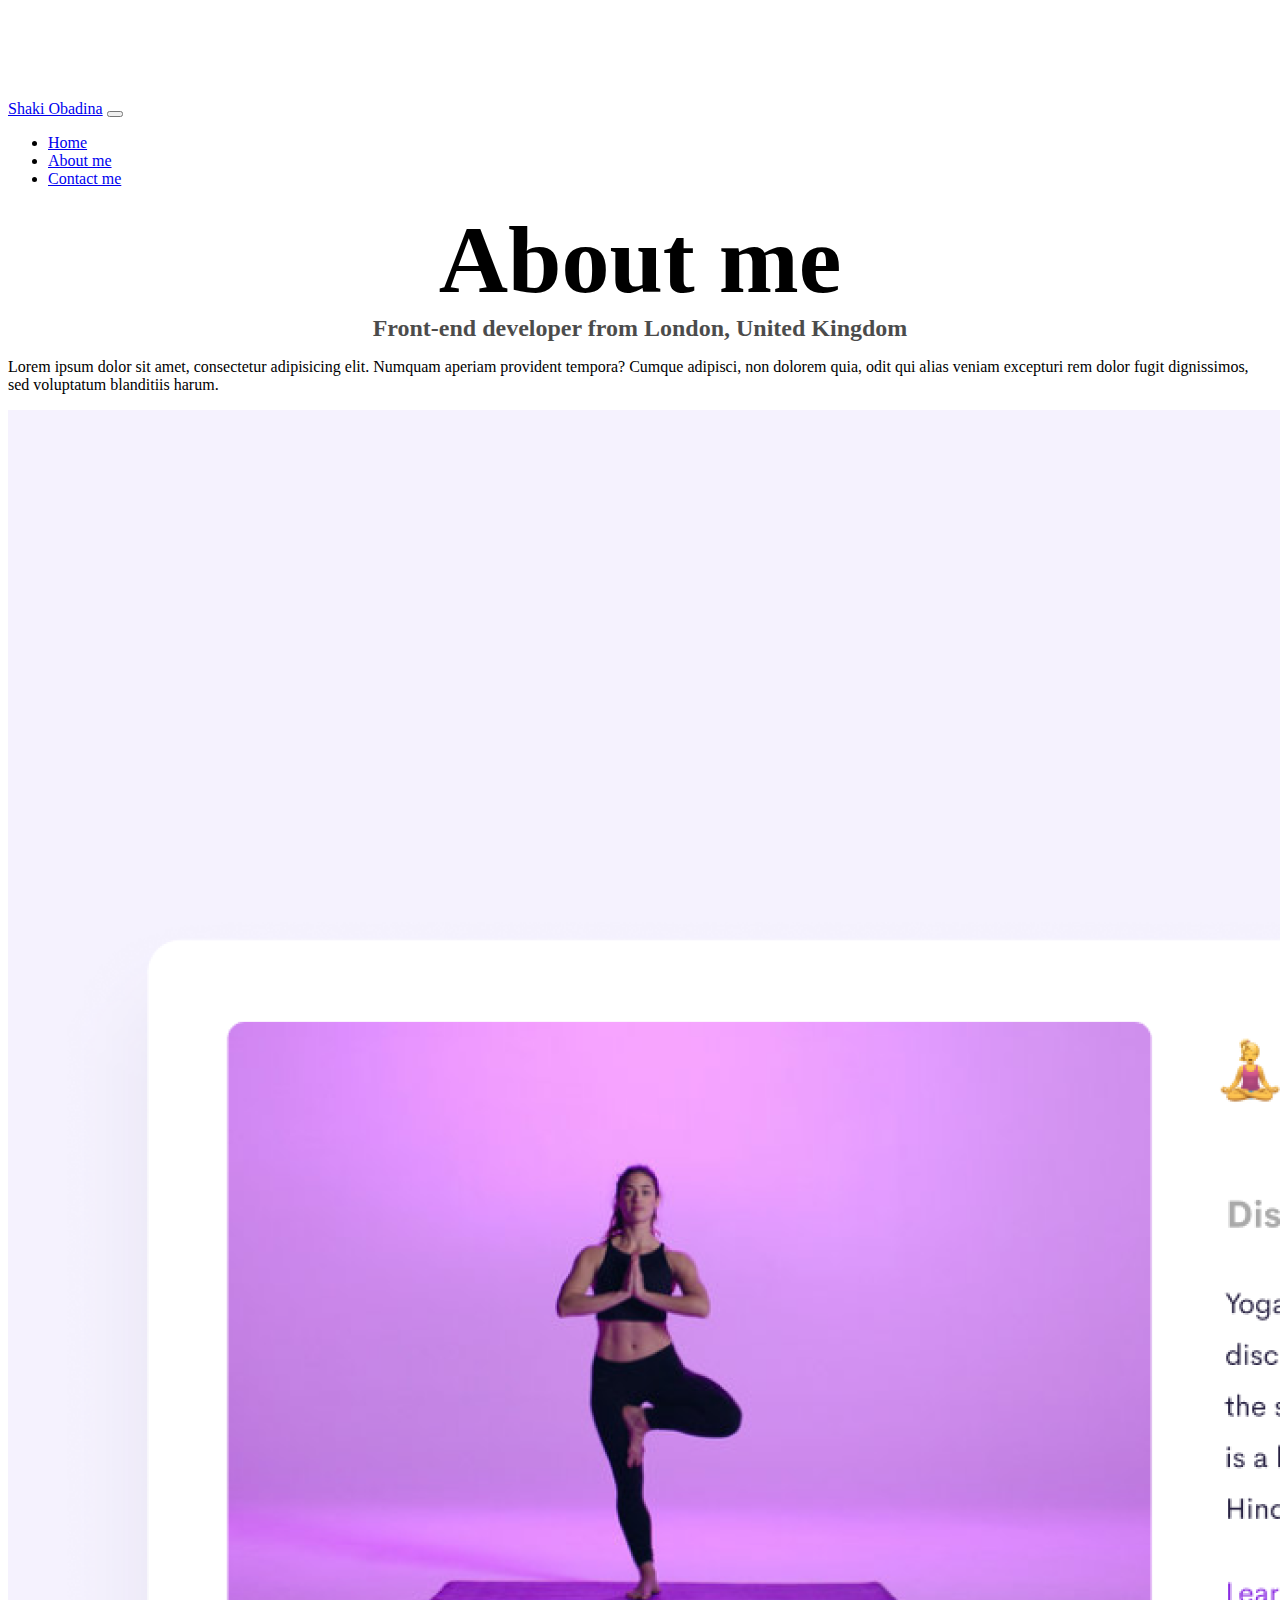
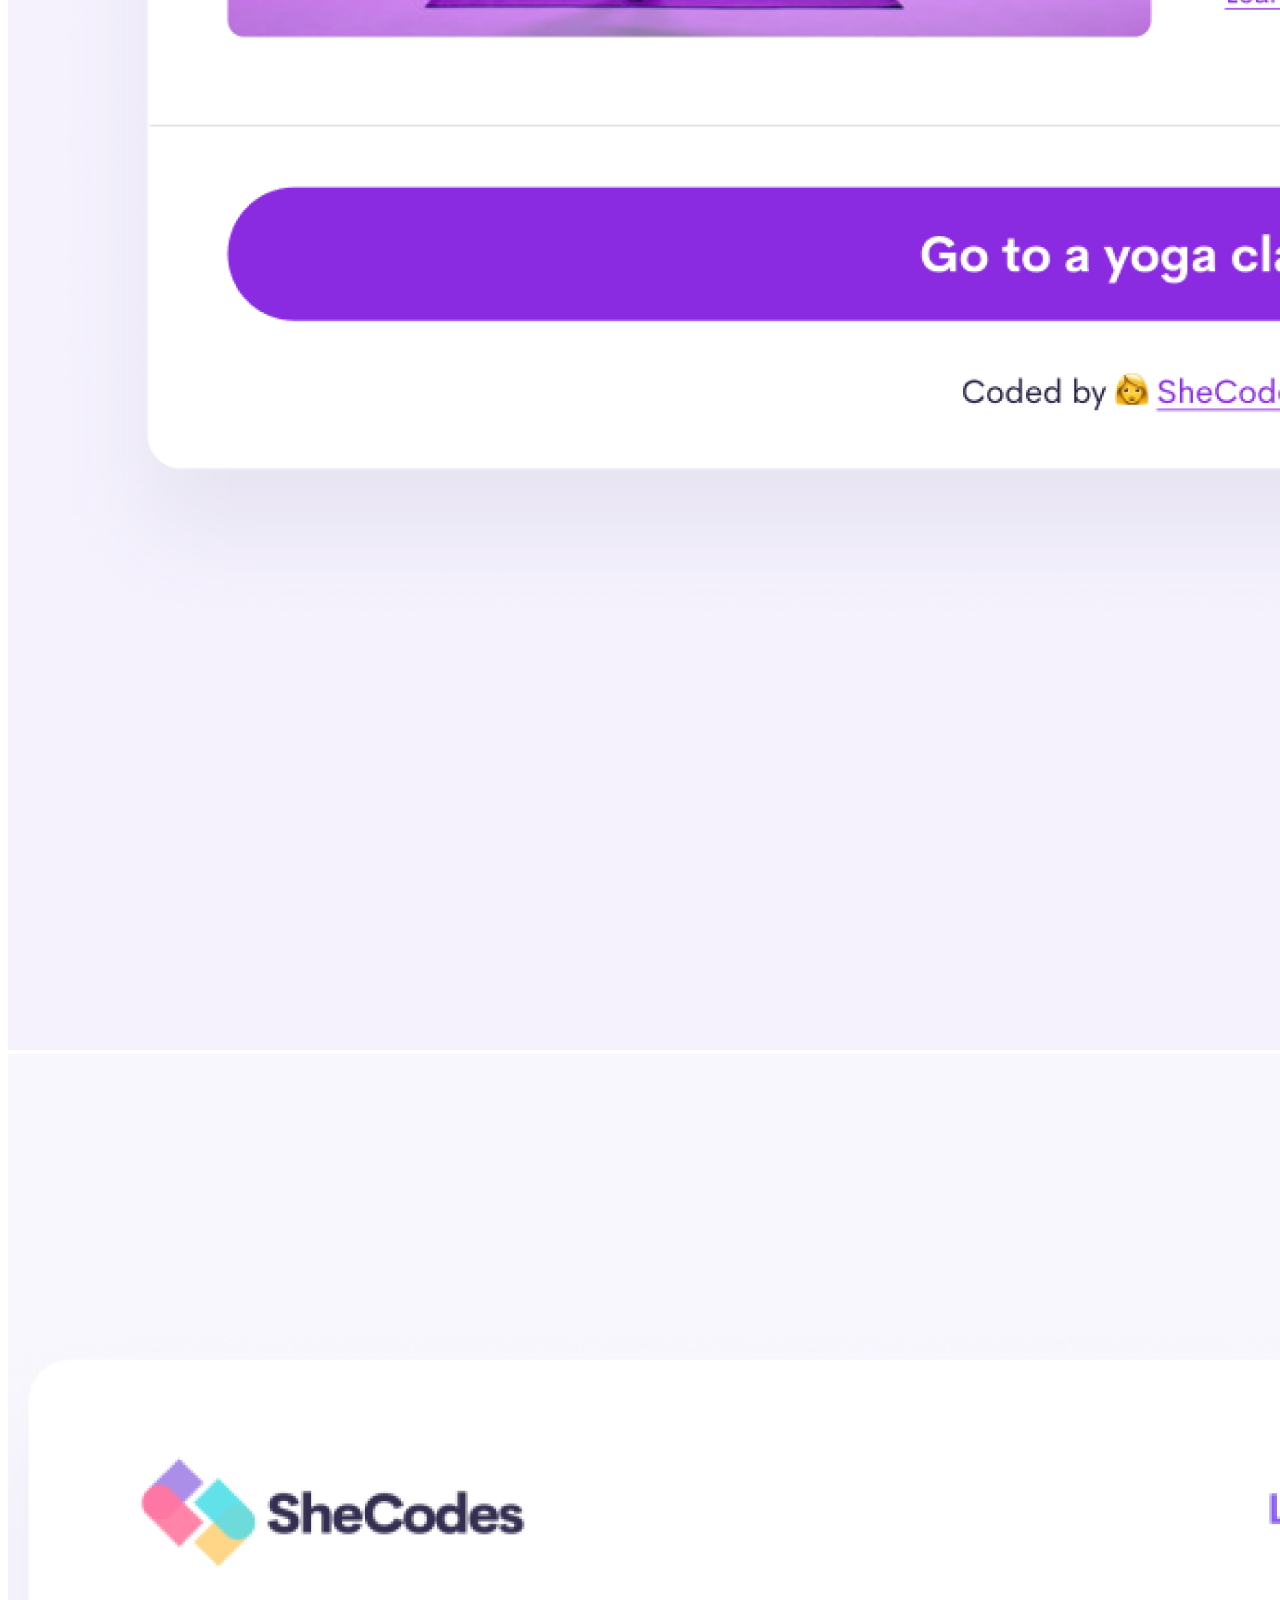
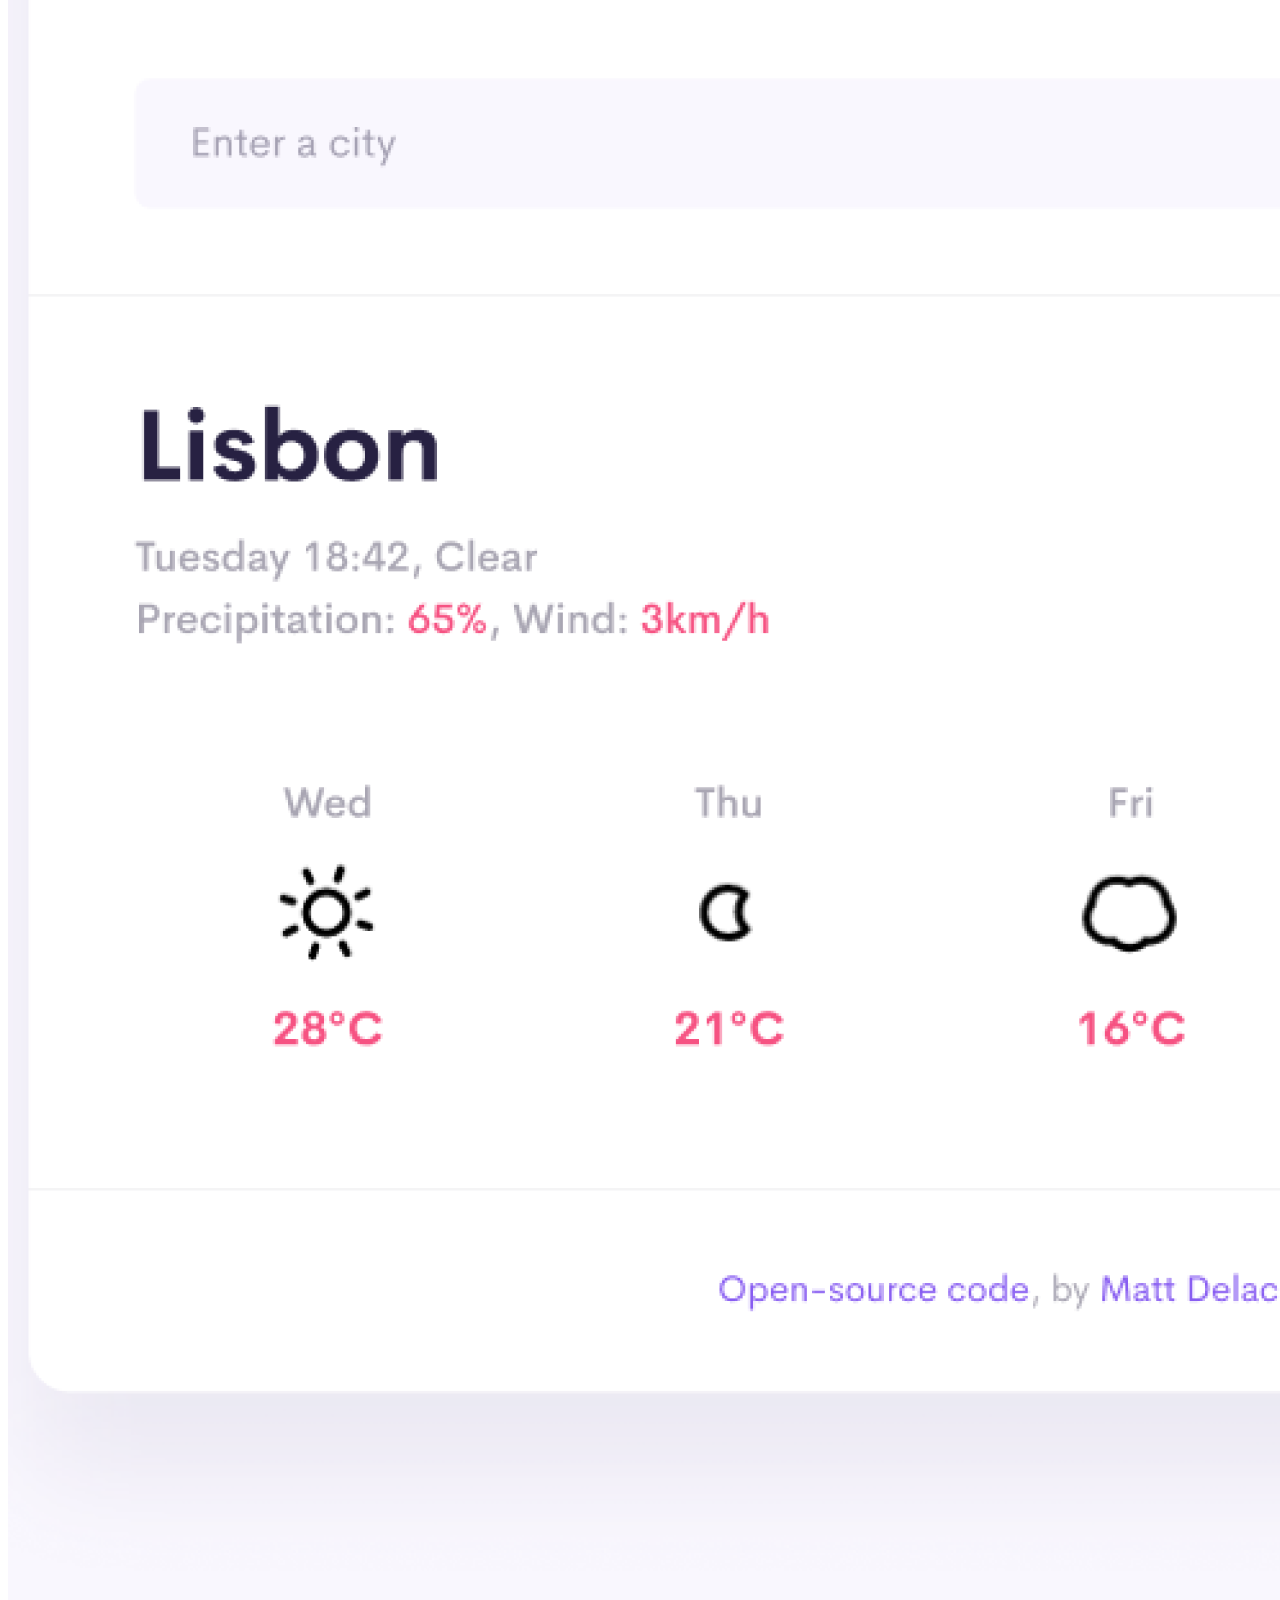
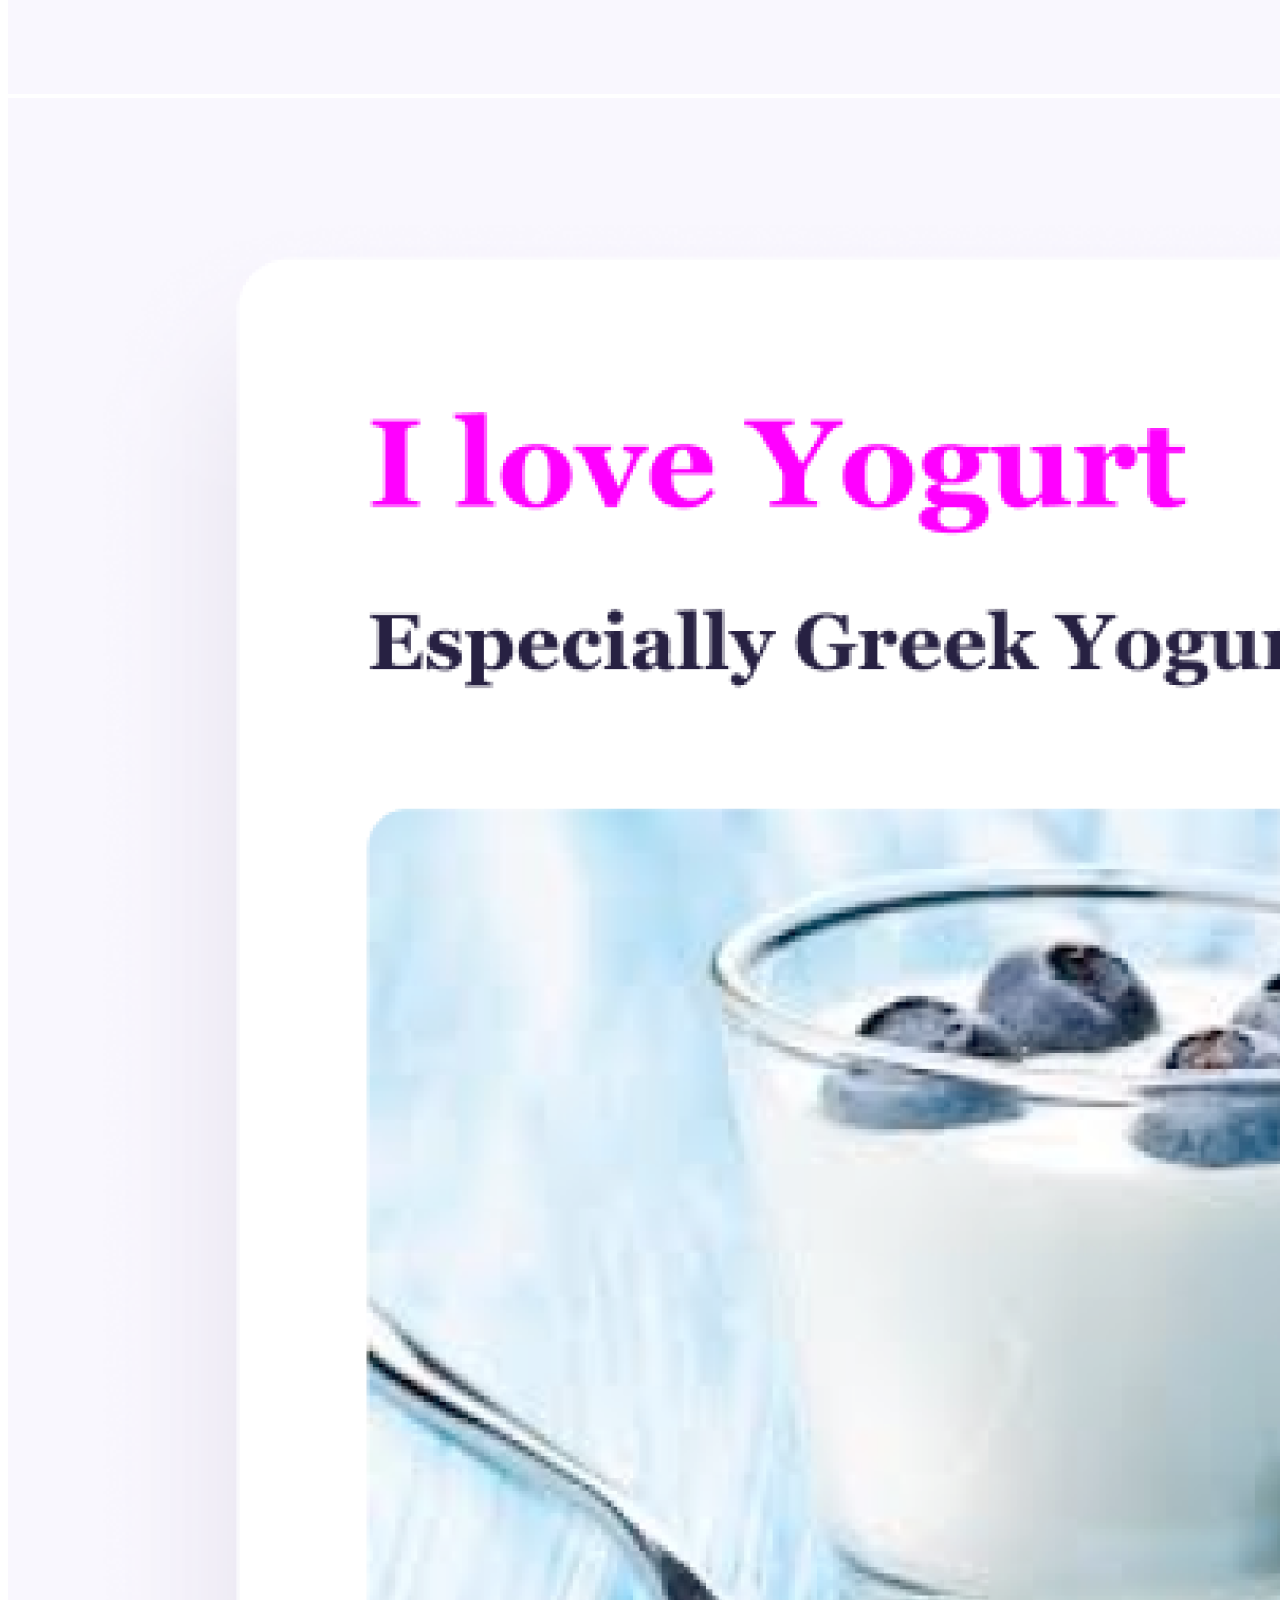
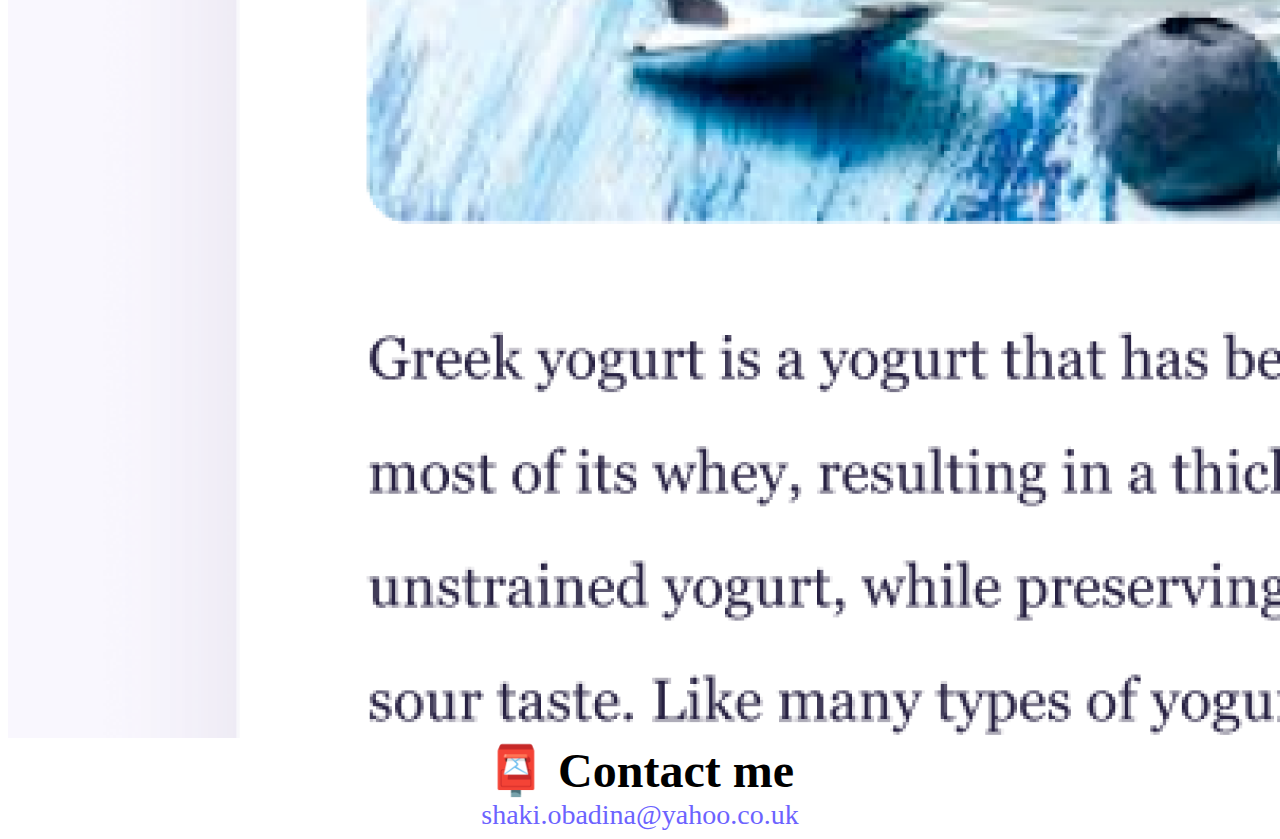
==== about.html @ 916527e1 "File structure" ====
<!DOCTYPE html>
<html lang="en">
  <head>
    <meta charset="UTF-8" />
    <meta http-equiv="X-UA-Compatible" content="IE=edge" />
    <meta name="viewport" content="width=device-width, initial-scale=1.0" />
    <link
      href="https://cdn.jsdelivr.net/npm/bootstrap@5.1.3/dist/css/bootstrap.min.css"
      rel="stylesheet"
      integrity="sha384-1BmE4kWBq78iYhFldvKuhfTAU6auU8tT94WrHftjDbrCEXSU1oBoqyl2QvZ6jIW3"
      crossorigin="anonymous"
    />
    <script
      src="https://cdn.jsdelivr.net/npm/bootstrap@5.1.3/dist/js/bootstrap.bundle.min.js"
      integrity="sha384-ka7Sk0Gln4gmtz2MlQnikT1wXgYsOg+OMhuP+IlRH9sENBO0LRn5q+8nbTov4+1p"
      crossorigin="anonymous"
    ></script>
    <link rel="stylesheet" href="style.css" />
    <title>About Shaki Obadina</title>
  </head>
  <body>
    <nav class="navbar navbar-expand-lg navbar-light bg-light fixed-top">
          <div class="container">
        <a class="navbar-brand" href="/"> Shaki Obadina</a>
        <button
          class="navbar-toggler"
          type="button"
          data-bs-toggle="collapse"
          data-bs-target="#navbarNav"
          aria-controls="navbarNav"
          aria-expanded="true"
          aria-label="Toggle navigation"
        >
          <span class="navbar-toggler-icon"></span>
        </button>
        <div class="collapse navbar-collapse" id="navbarNav">
          <ul class="navbar-nav">
            <li class="nav-item active">
              <a class="nav-link" href="/">Home</a>
            </li>
            <li class="nav-item">
              <a class="nav-link" href="about.html">About me</a>
            </li>
            <li class="nav-item">
              <a class="nav-link" href="about.html#contact">Contact me</a>
            </li>
          </ul>
        </div>
      </nav>
    </div>
    <h1>About me</h1>
    <h3>Front-end developer from London, United Kingdom</h3>
    <div>
      <p class="mt-3 text-center">
        Lorem ipsum dolor sit amet, consectetur adipisicing elit. Numquam
        aperiam provident tempora? Cumque adipisci, non dolorem quia, odit qui
        alias veniam excepturi rem dolor fugit dignissimos, sed voluptatum
        blanditiis harum.
      </p>
    </div>
    <div class="container">
      <div class="row">
        <div class="col-sm-4">
          <img src="images/yoga.png" class="img-fluid rounded p-2 shadow-sm" />
        </div>
        <div class="col-sm-4">
          <img
            src="images/weather.png"
            class="img-fluid rounded p-2 shadow-sm"
          />
        </div>
        <div class="col-sm-4">
          <img
            src="images/yogurt.png"
            class="img-fluid rounded p-2 shadow-sm"
          />
        </div>
      </div>
    </div>
    <div id="contact" class="mt-5">
      <h2>📮 Contact me</h2>
      <div class="mb-5">
        <a href="mailto:shaki.obadina@yahoo.co.uk" class="email-link">
          shaki.obadina@yahoo.co.uk
        </a>
        </div>
      </div>
    </div>
  </body>
</html>
---- style.css ----
:root {
  --primary-color: #6c63ff;
  --secondary-color: #f5f2fe;
  --box-shadow: 0 5px 10px rgba(0, 0, 0, 0.3);
}

body {
  margin-top: 100px;
}

h1,
h2,
h3 {
  text-align: center;
  margin: 0;
}

h1 {
  font-size: 96px;
}

h2 {
  font-size: 48px;
}

h3 {
  font-size: 24px;
  opacity: 0.7;
}

.navigation-links {
  display: flex;
  margin-top: 40px;
  justify-content: center;
}

.navigation-links a {
  margin: 20px;
  border-radius: 4px;
  padding: 20px 15px;
  text-decoration: none;
  text-transform: capitalize;
}

.contact-link {
  background: var(--primary-color);
  box-shadow: var(--box-shadow);
  color: white;
}

.about-link {
  color: var(--primary-color);
  border: 1px solid var(--primary-color);
}

.project-link {
  background: var(--primary-color);
  text-decoration: none;
  color: var(--secondary-color);
  padding: 20px 15px;
  box-shadow: var(--box-shadow);
  border-radius: 4px;
}

.homepage-link {
  color: var(--primary-color);
  text-align: center;
  display: block;
}

.email-link {
  display: flex;
  justify-content: center;
  color: var(--primary-color);
  font-size: 28px;
  text-decoration: none;
}

.email-link:hover {
  text-decoration: underline;
}
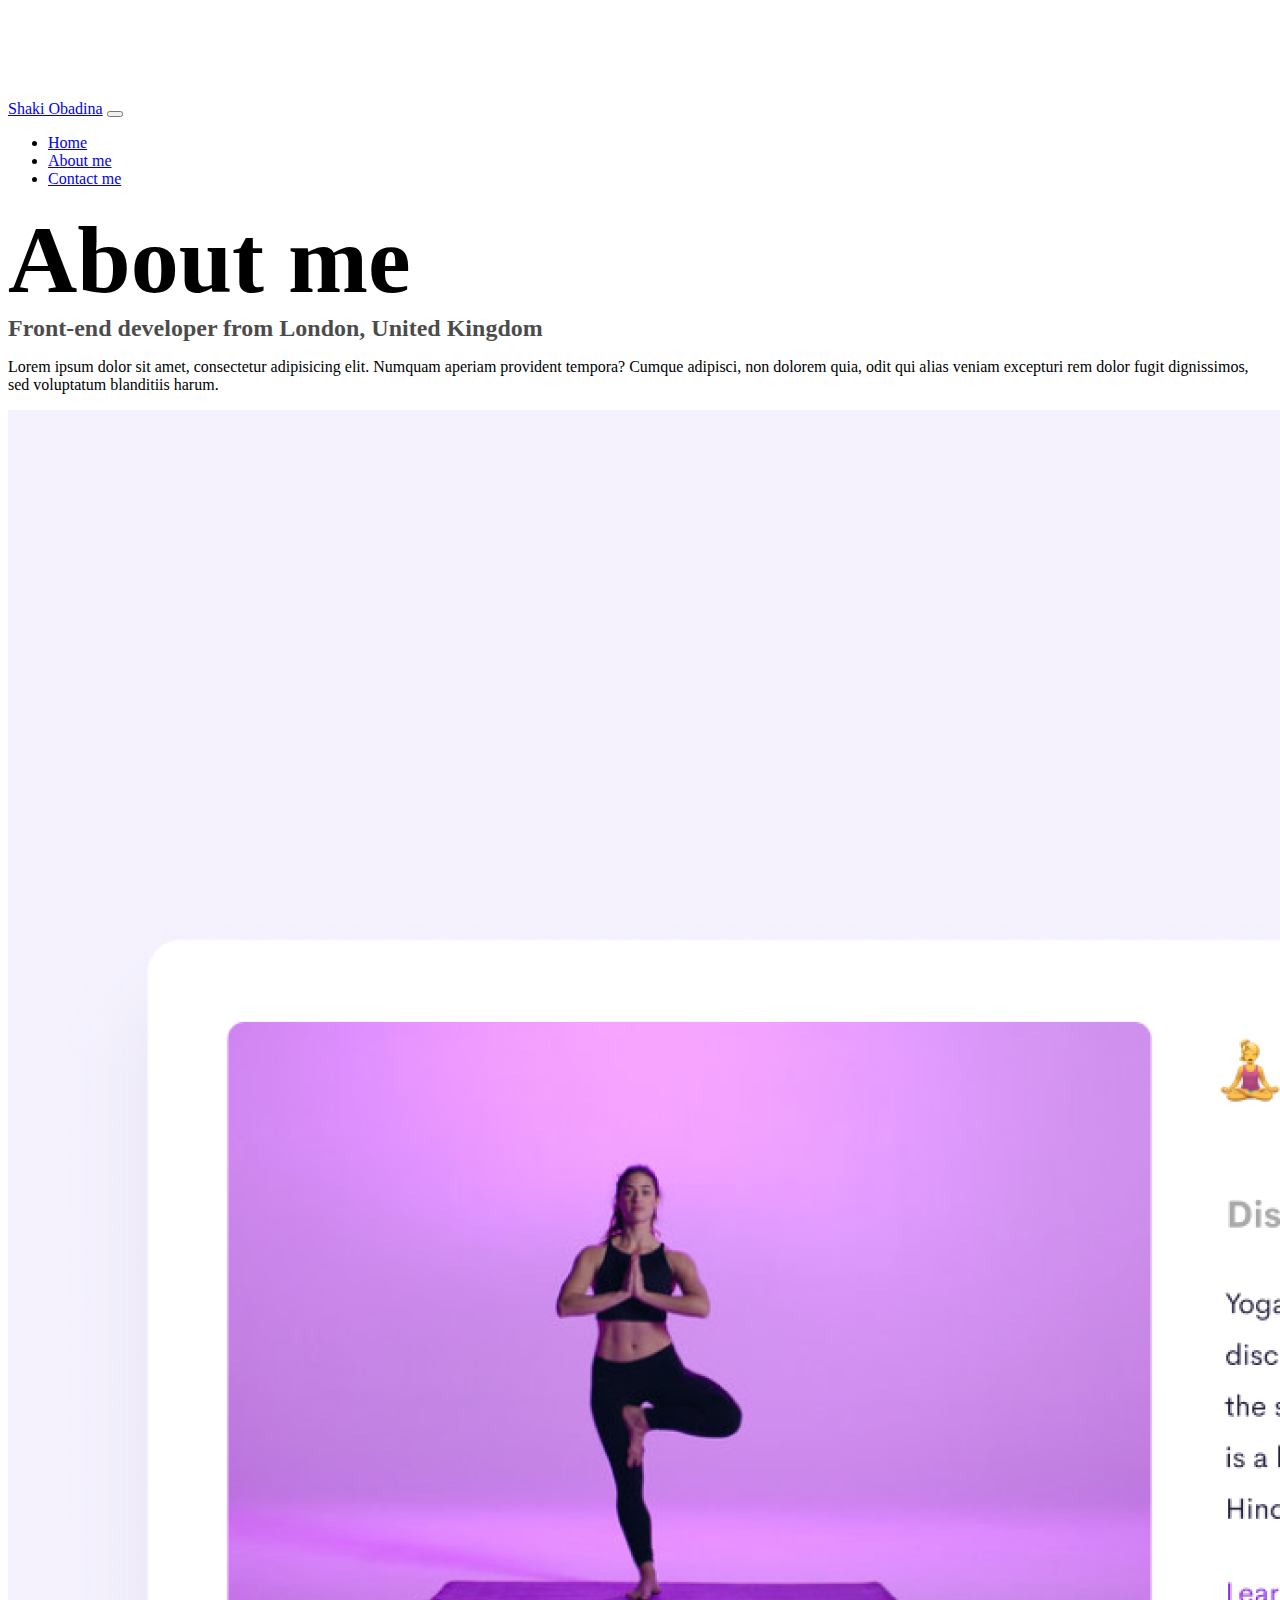
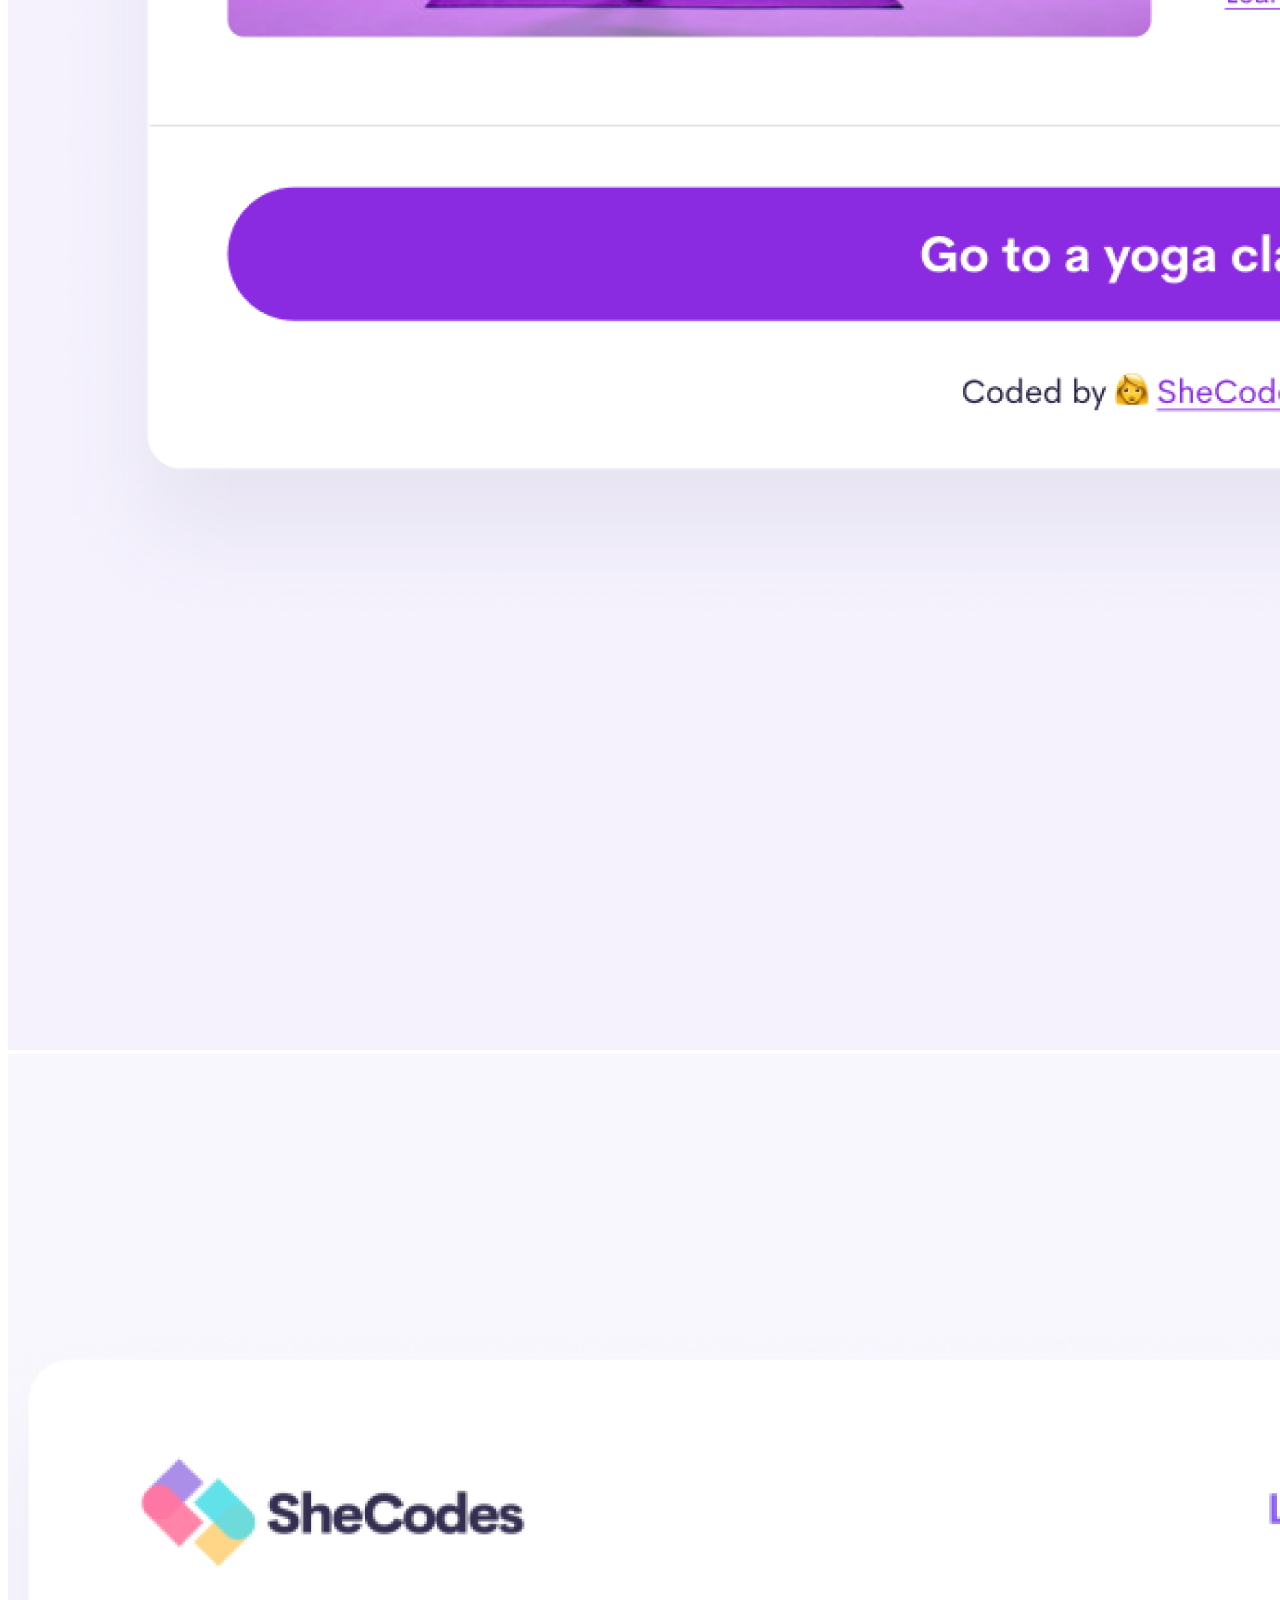
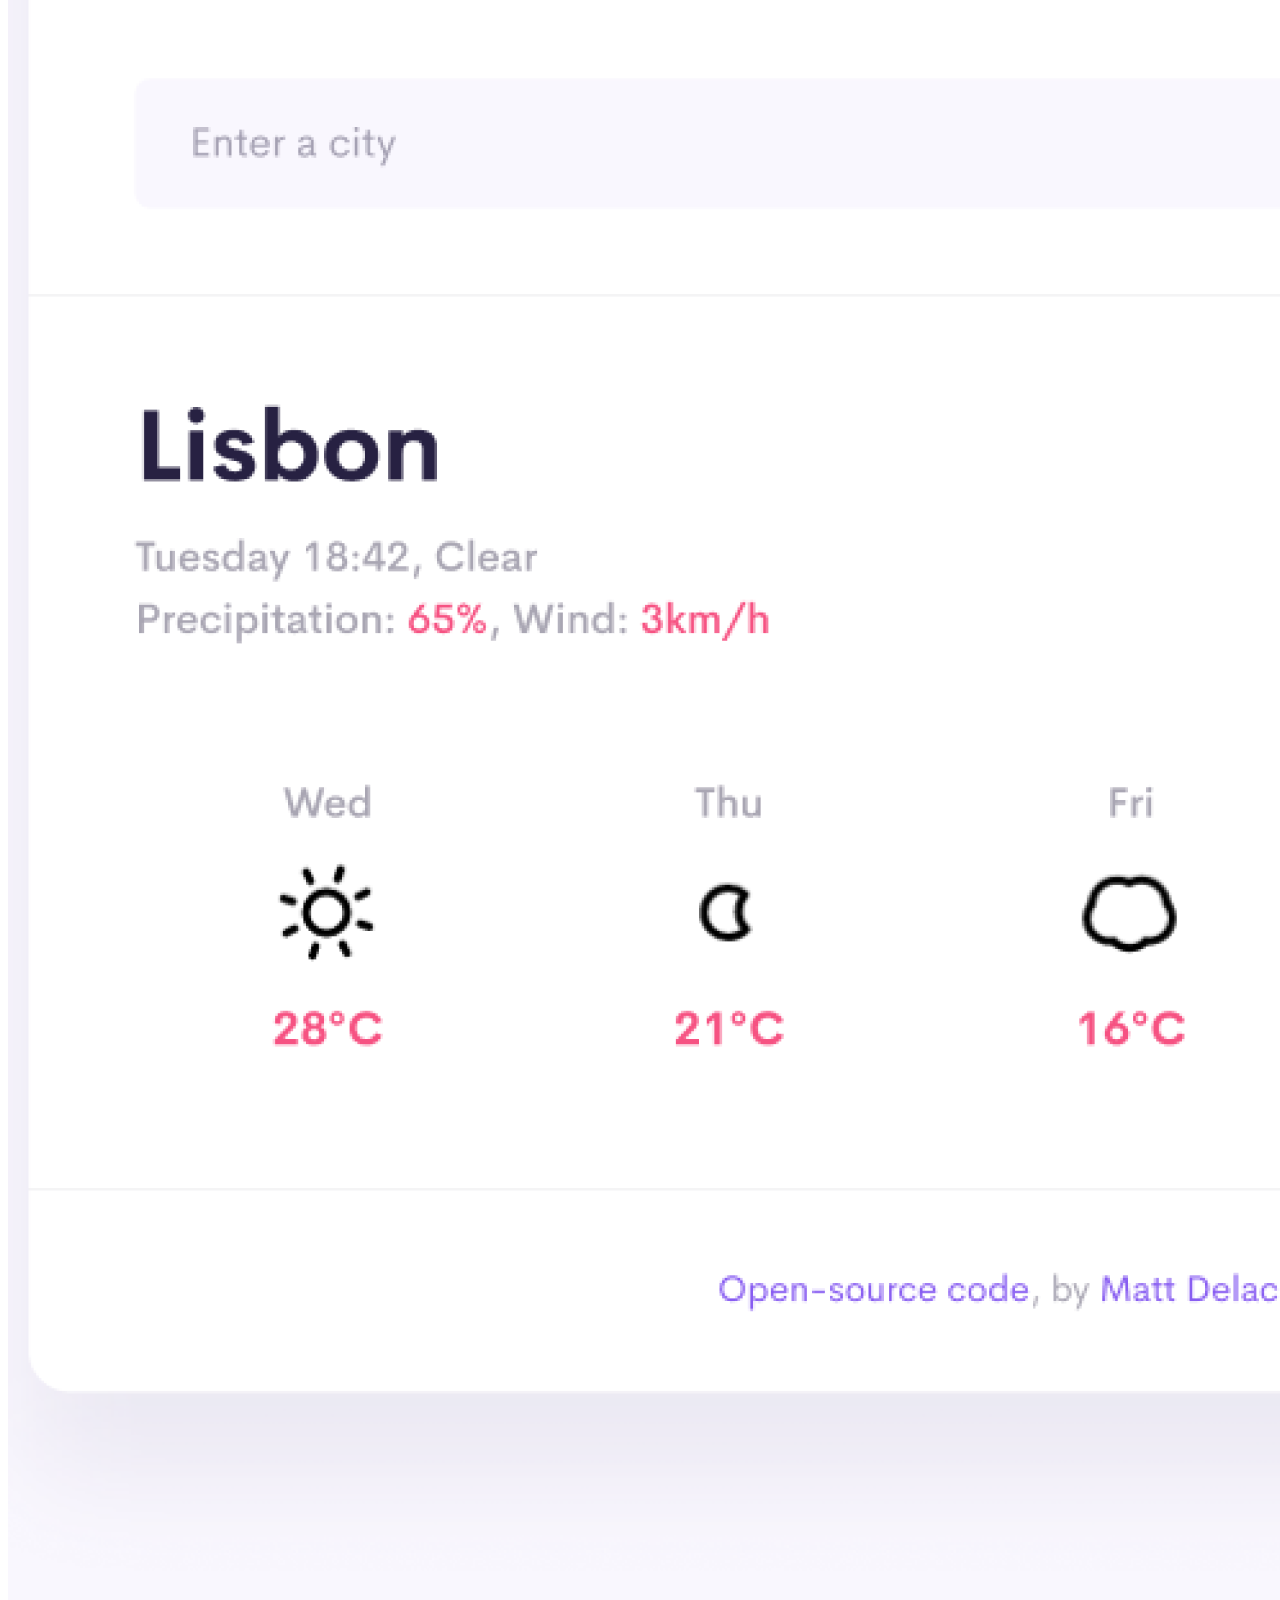
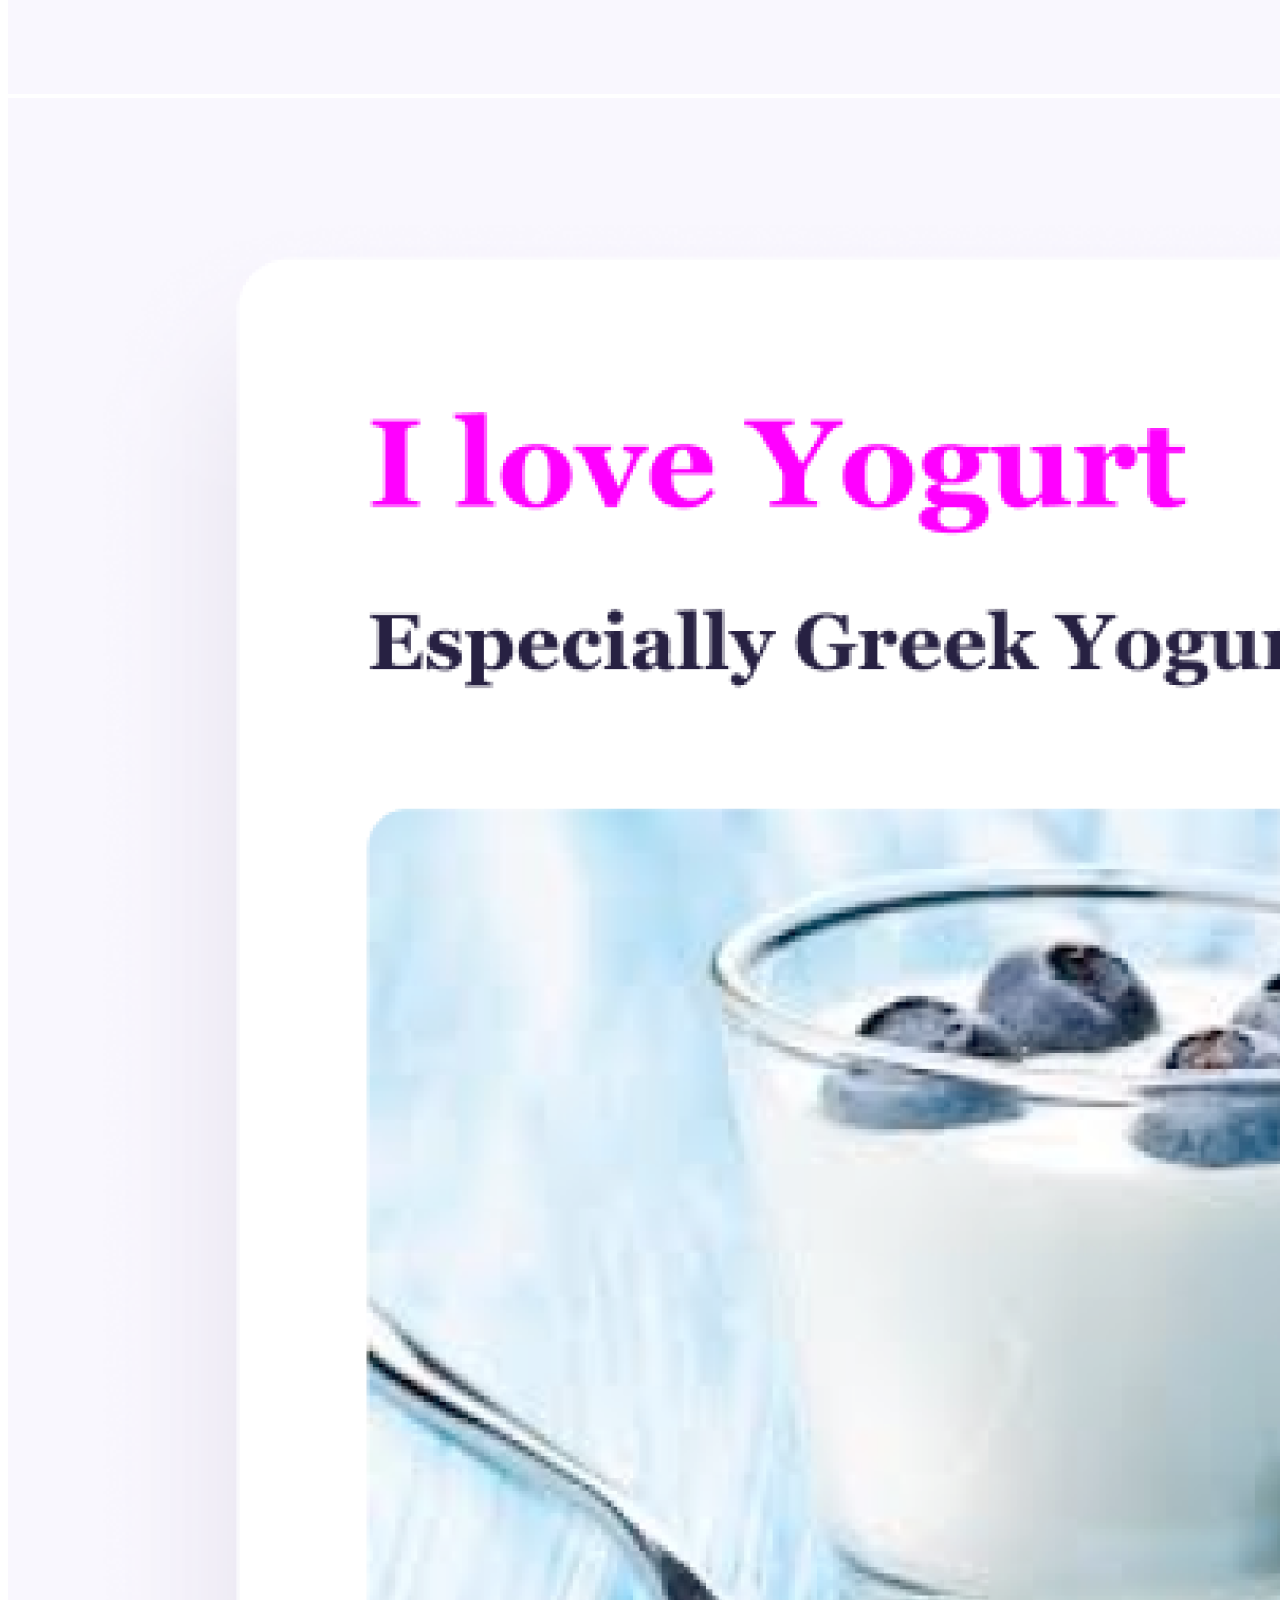
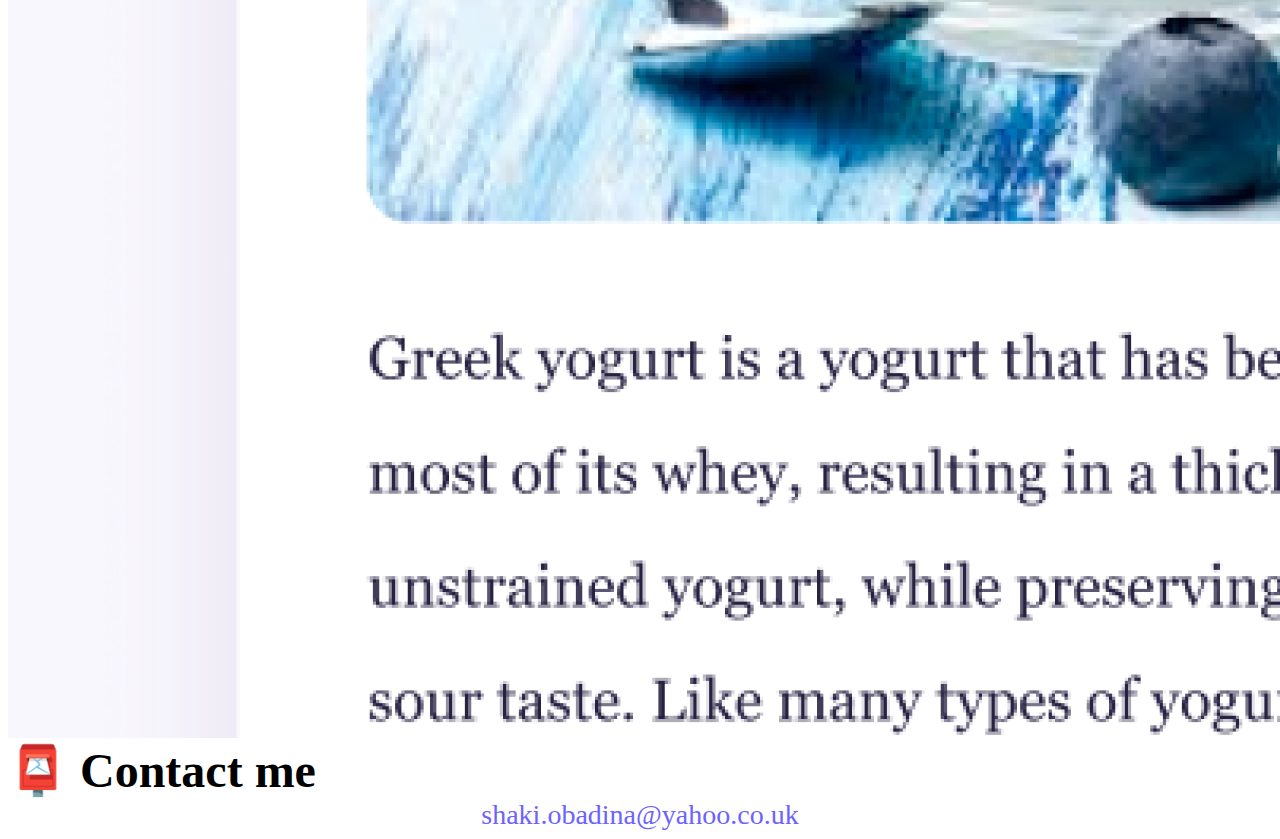
==== commit 1a3f2704: "Making the website look good on a mobile device" ====
--- a/about.html
+++ b/about.html
@@ -48,8 +48,8 @@
         </div>
       </nav>
     </div>
-    <h1>About me</h1>
-    <h3>Front-end developer from London, United Kingdom</h3>
+    <h1 class="text-center">About me</h1>
+    <h3 class="text-center">Front-end developer from London, United Kingdom</h3>
     <div>
       <p class="mt-3 text-center">
         Lorem ipsum dolor sit amet, consectetur adipisicing elit. Numquam
@@ -61,7 +61,9 @@
     <div class="container">
       <div class="row">
         <div class="col-sm-4">
-          <img src="images/yoga.png" class="img-fluid rounded p-2 shadow-sm" />
+          <img src="images/yoga.png" 
+          class="img-fluid rounded p-2 shadow-sm"
+          />
         </div>
         <div class="col-sm-4">
           <img
--- a/style.css
+++ b/style.css
@@ -11,7 +11,6 @@
 h1,
 h2,
 h3 {
-  text-align: center;
   margin: 0;
 }
 
@@ -79,3 +78,27 @@
 .email-link:hover {
   text-decoration: underline;
 }
+
+@media (max-width: 576px) {
+  h1 {
+    font-size: 40px;
+    line-height: 1.5;
+  }
+
+  h2 {
+    font-size: 32px;
+    text-align: center;
+  }
+
+  p {
+    text-align: center;
+    font-size: 18px;
+  }
+
+  .project-link {
+    margin: 39px 20px;
+    padding: 20px 10px;
+    display: block;
+    text-align: center;
+  }
+}
